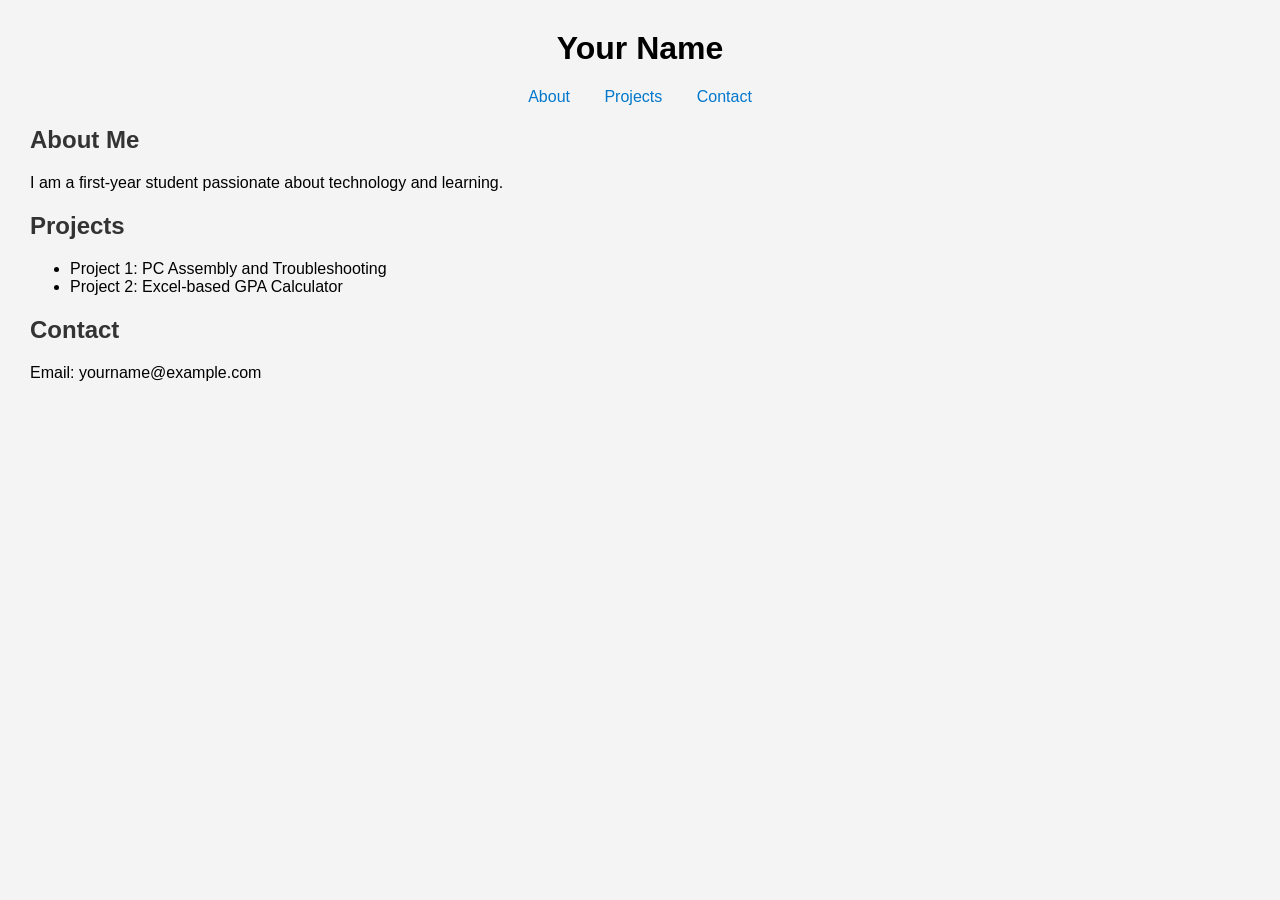
==== additional1.html @ 5d79be06 "Add files via upload" ====
<!DOCTYPE html>
<html lang="en">
<head>
<meta charset="UTF-8">
<title>Your Name - Portfolio</title>
<style>
body { font-family: Arial, sans-serif; margin: 30px; background-color: #f4f4f4; }
header { text-align: center; }
section { margin: 20px 0; }
h2 { color: #333; }
nav a { margin: 0 15px; text-decoration: none; color: #0077cc; }
</style>
</head>
<body>
<header>
<h1>Your Name</h1>
<nav>
<a href="#about">About</a>
<a href="#projects">Projects</a>
<a href="#contact">Contact</a>
</nav>
</header>
<section id="about">
<h2>About Me</h2>
<p>I am a first-year student passionate about technology and learning.</p>
</section>
<section id="projects">
<h2>Projects</h2>
<ul>
<li>Project 1: PC Assembly and Troubleshooting</li>
<li>Project 2: Excel-based GPA Calculator</li>
</ul>
</section>

<section id="contact">
<h2>Contact</h2>
<p>Email: yourname@example.com</p>
</section>
</body>
</html>
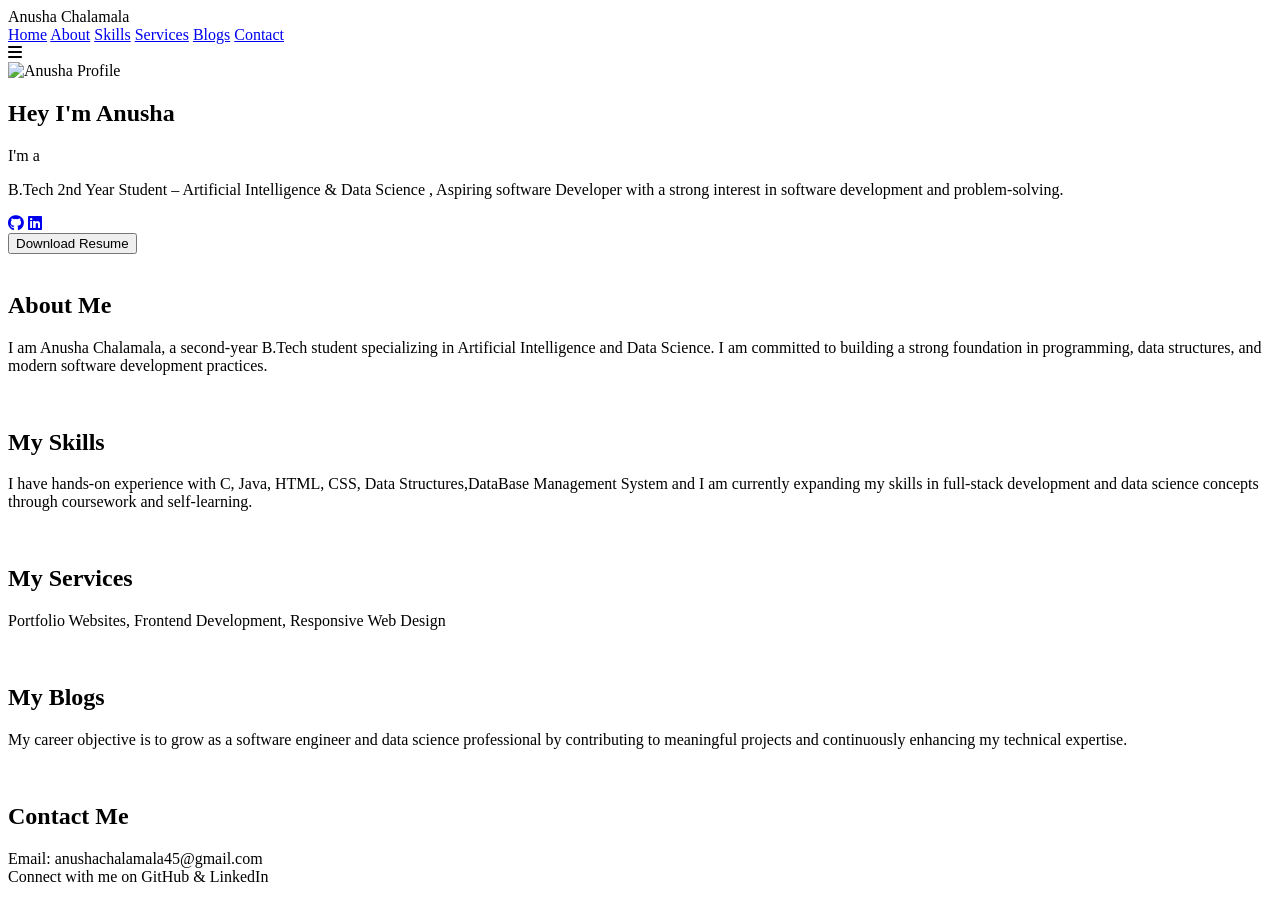
==== commit 4915f95d: "Revamp portfolio page with new layout and details Updated portfolio HTML structure and content." ====
--- a/additional1.html
+++ b/additional1.html
@@ -1,40 +1,179 @@
 <!DOCTYPE html>
 <html lang="en">
 <head>
-<meta charset="UTF-8">
-<title>Your Name - Portfolio</title>
-<style>
-body { font-family: Arial, sans-serif; margin: 30px; background-color: #f4f4f4; }
-header { text-align: center; }
-section { margin: 20px 0; }
-h2 { color: #333; }
-nav a { margin: 0 15px; text-decoration: none; color: #0077cc; }
-</style>
+    <meta charset="UTF-8">
+    <meta name="viewport" content="width=device-width, initial-scale=1.0">
+    <title>Anusha Portfolio</title>
+
+   
+    <link rel="stylesheet" href="https://cdnjs.cloudflare.com/ajax/libs/font-awesome/6.7.1/css/all.min.css">
+
+
+    <link rel="stylesheet" href="style.css">
 </head>
 <body>
-<header>
-<h1>Your Name</h1>
+
+
 <nav>
-<a href="#about">About</a>
-<a href="#projects">Projects</a>
-<a href="#contact">Contact</a>
+    <div class="nav-container">
+        <div class="logo">
+            <span>Anusha Chalamala</span>
+        </div>
+
+        <div class="links">
+            <a href="#home">Home</a>
+            <a href="#about">About</a>
+            <a href="#skills">Skills</a>
+            <a href="#services">Services</a>
+            <a href="#blogs">Blogs</a>
+            <a href="#contact" class="contact-btn">Contact</a>
+        </div>
+
+        <i class="fa-solid fa-bars hamburg" onclick="hamburg()"></i>
+    </div> 
+
+   
+  <!-- <div class="dropdown">
+        <div class="links">
+            <a href="" onclick="cancel()">Home</a>
+            <a href="" onclick="cancel()">About</a>
+            <a href="" onclick="cancel()">Skills</a>
+            <a href="" onclick="cancel()">Services</a>
+            <a href="#blogs" onclick="cancel()">Blogs</a> 
+            <a href=" " onclick="cancel()">Contact</a>
+            <i class="fa-solid fa-xmark cancel" onclick="cancel()"></i>
+        </div>
+    </div>-->
 </nav>
-</header>
-<section id="about">
-<h2>About Me</h2>
-<p>I am a first-year student passionate about technology and learning.</p>
-</section>
-<section id="projects">
-<h2>Projects</h2>
-<ul>
-<li>Project 1: PC Assembly and Troubleshooting</li>
-<li>Project 2: Excel-based GPA Calculator</li>
-</ul>
+
+
+<section id="home" class="section">
+    <div class="main-container">
+
+        <!-- LEFT IMAGE -->
+        <div class="image">
+            <img src="main.jpg" alt="Anusha Profile">
+        </div>
+
+        <!-- RIGHT CONTENT -->
+        <div class="content">
+            <h1>Hey I'm <span>Anusha</span></h1>
+            <div class="typewriter">I'm a <span></span></div>
+            <p>
+             
+B.Tech  2nd Year Student – Artificial Intelligence & Data Science ,
+
+Aspiring software Developer with a strong interest in
+software development and problem-solving.
+
+            </p>
+
+            <div class="social-links">
+                <a href="https://github.com/ChalamalaAnusha"><i class="fa-brands fa-github"></i></a>
+                <a href="https://www.linkedin.com/in/anusha-chalamala-3426b1330?utm_source=share&utm_campaign=share_via&utm_content=profile&utm_medium=android_app"><i class="fa-brands fa-linkedin"></i></a>
+               <!-- <a href="#"><i class="fa-brands fa-x-twitter"></i></a> --->
+            </div>
+
+            <a href="Anushach (3).pdf" download>
+                <button>Download Resume</button>
+            </a>
+        </div>
+
+    </div>
 </section>
 
-<section id="contact">
-<h2>Contact</h2>
-<p>Email: yourname@example.com</p>
+<!-- ABOUT -->
+<section id="about" class="section">
+    <div class="main-container">
+        <div class="image">
+            <img src="main.jpg" alt="">
+        </div>
+        <div class="content">
+            <h1>About <span>Me</span></h1>
+            <p>
+                I am Anusha Chalamala, a second-year B.Tech student specializing in
+Artificial Intelligence and Data Science. I am committed to building
+a strong foundation in programming, data structures, and modern
+software development practices.
+            </p>
+        </div>
+    </div>
 </section>
+
+<!-- SKILLS -->
+<section id="skills" class="section">
+    <div class="main-container">
+        <div class="image">
+            <img src="main.jpg" alt="">
+        </div>
+        <div class="content">
+            <h1>My <span>Skills</span></h1>
+            <p>
+                I have hands-on experience with C, Java, HTML, CSS, Data Structures,DataBase Management System and I am
+currently expanding my skills in full-stack development and data
+science concepts through coursework and self-learning.
+            </p>
+        </div>
+    </div>
+</section>
+
+<!-- SERVICES -->
+<section id="services" class="section">
+    <div class="main-container">
+        <div class="image">
+            <img src="main.jpg" alt="">
+        </div>
+        <div class="content">
+            <h1>My <span>Services</span></h1>
+            <p>
+                Portfolio Websites, Frontend Development,
+                Responsive Web Design
+            </p>
+        </div>
+    </div>
+</section>
+
+<!-- BLOGS -->
+<section id="blogs" class="section">
+    <div class="main-container">
+        <div class="image">
+            <img src="main.jpg" alt="">
+        </div>
+        <div class="content">
+            <h1>My <span>Blogs</span></h1>
+            <p>
+                My career objective is to grow as a software engineer and data
+science professional by contributing to meaningful projects and
+continuously enhancing my technical expertise.
+            </p>
+        </div>
+    </div>
+</section>
+
+<!-- CONTACT -->
+<section id="contact" class="section">
+    <div class="main-container">
+        <div class="image">
+            <img src="main.jpg" alt="">
+        </div>
+        <div class="content">
+            <h1>Contact <span>Me</span></h1>
+            <p>
+                Email: anushachalamala45@gmail.com <br>
+                Connect with me on GitHub & LinkedIn
+            </p>
+        </div>
+    </div>
+</section>
+
+<script>
+function hamburg(){
+    document.querySelector(".dropdown").style.transform="translateY(0)";
+}
+function cancel(){
+    document.querySelector(".dropdown").style.transform="translateY(-500px)";
+}
+</script>
+
 </body>
-</html>+</html>
